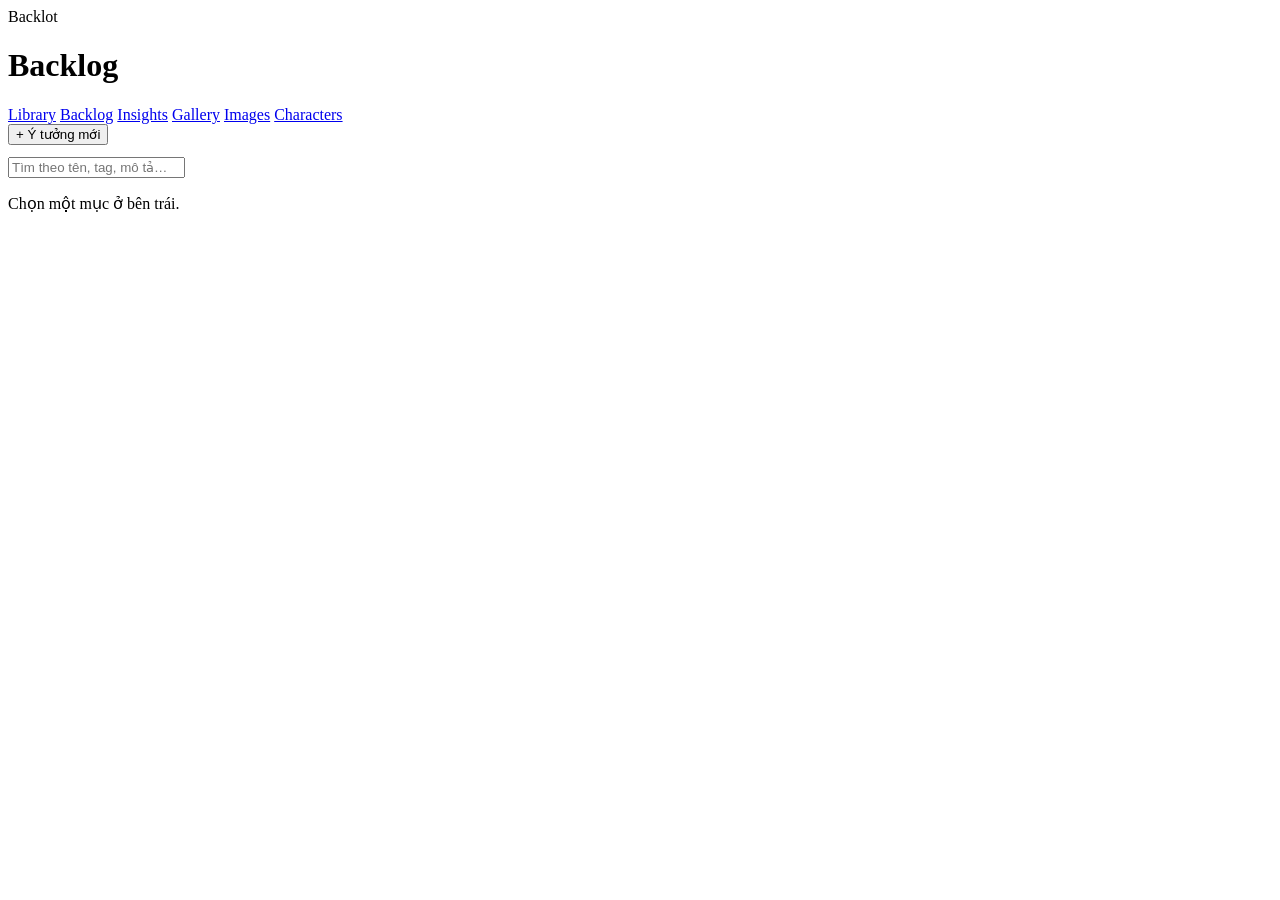
==== backlot/ui/backlog.html @ 237861db "Add Insights tab to Backlot for Facebook Page analytics New backlot/insights.py reads snapshots save" ====
<!DOCTYPE html>
<html lang="vi">
<head>
<meta charset="UTF-8">
<meta name="viewport" content="width=device-width, initial-scale=1">
<title>Backlot — Backlog</title>
<link rel="stylesheet" href="/ui/board.css">
<link rel="stylesheet" href="/ui/gallery.css">
<link rel="stylesheet" href="/ui/backlog.css">
</head>
<body>
<div class="wrap">
  <header class="slate">
    <div class="clapper"></div>
    <div>
      <span class="wordmark">Backlot</span>
      <h1>Backlog</h1>
    </div>
    <span class="chip" id="count"></span>
    <nav class="g-nav">
      <a href="/">Library</a>
      <a href="/backlog" aria-current="page">Backlog</a>
      <a href="/insights">Insights</a>
      <a href="/gallery">Gallery</a>
      <a href="/images">Images</a>
      <a href="/characters">Characters</a>
    </nav>
    <div class="spacer"></div>
  </header>

  <div class="g-layout">
    <section class="g-list" aria-label="Danh sách backlog">
      <div class="g-actions" style="margin:0 0 12px">
        <button class="g-btn primary" type="button" id="newBtn">+ Ý tưởng mới</button>
      </div>
      <div class="g-filter"><input id="q" type="search" placeholder="Tìm theo tên, tag, mô tả…" aria-label="Tìm trong backlog"></div>
      <div class="bl-status-filter" id="statusFilter" role="group" aria-label="Lọc theo trạng thái"></div>
      <div id="list"></div>
      <p class="hint" id="empty" style="display:none">Backlog đang trống. Bấm “+ Ý tưởng mới” để thêm.</p>
    </section>
    <section class="g-detail" id="detail" aria-live="polite">
      <p class="hint">Chọn một mục ở bên trái.</p>
    </section>
  </div>
</div>
<script type="module" src="/ui/backlog.js"></script>
</body>
</html>
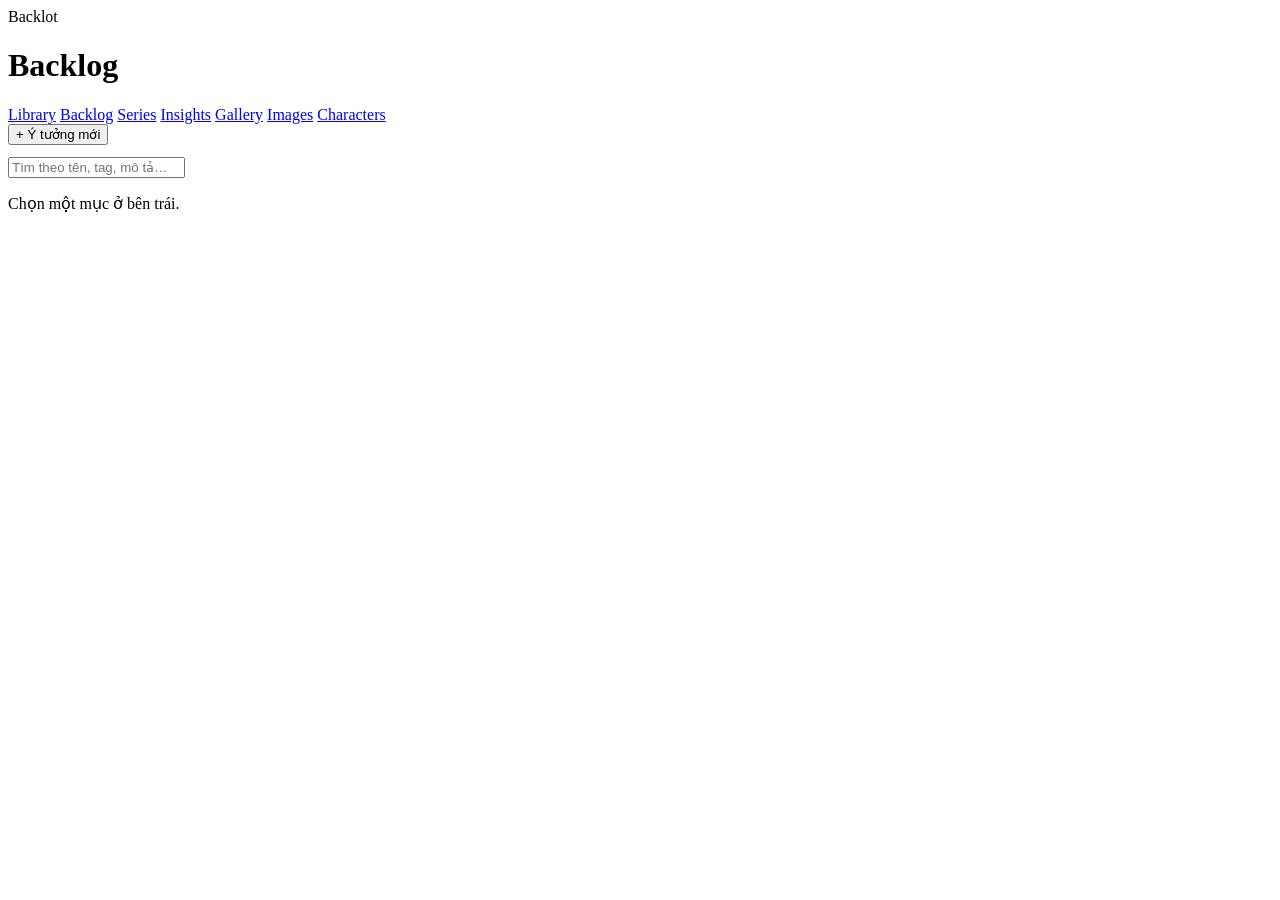
==== commit ae73f87e: "Add Series wiki tab to Backlot New lib/series.py keeps one folder per series under series/ (gitignor" ====
--- a/backlot/ui/backlog.html
+++ b/backlot/ui/backlog.html
@@ -20,6 +20,7 @@
     <nav class="g-nav">
       <a href="/">Library</a>
       <a href="/backlog" aria-current="page">Backlog</a>
+      <a href="/series">Series</a>
       <a href="/insights">Insights</a>
       <a href="/gallery">Gallery</a>
       <a href="/images">Images</a>
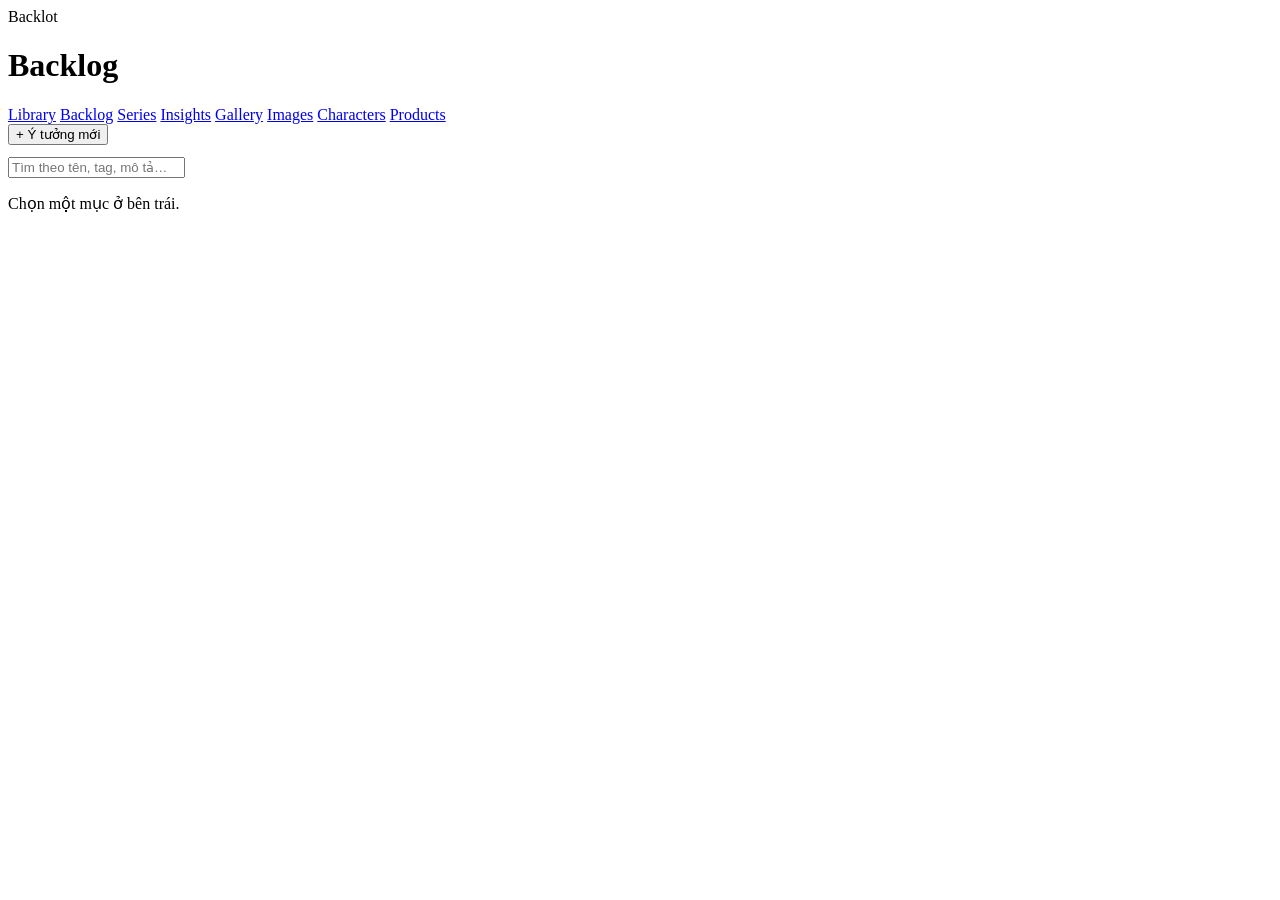
==== commit a656f803: "Add Products library with Shopee links to Backlot New /products page stores product photos, Shopee a" ====
--- a/backlot/ui/backlog.html
+++ b/backlot/ui/backlog.html
@@ -25,6 +25,7 @@
       <a href="/gallery">Gallery</a>
       <a href="/images">Images</a>
       <a href="/characters">Characters</a>
+      <a href="/products">Products</a>
     </nav>
     <div class="spacer"></div>
   </header>
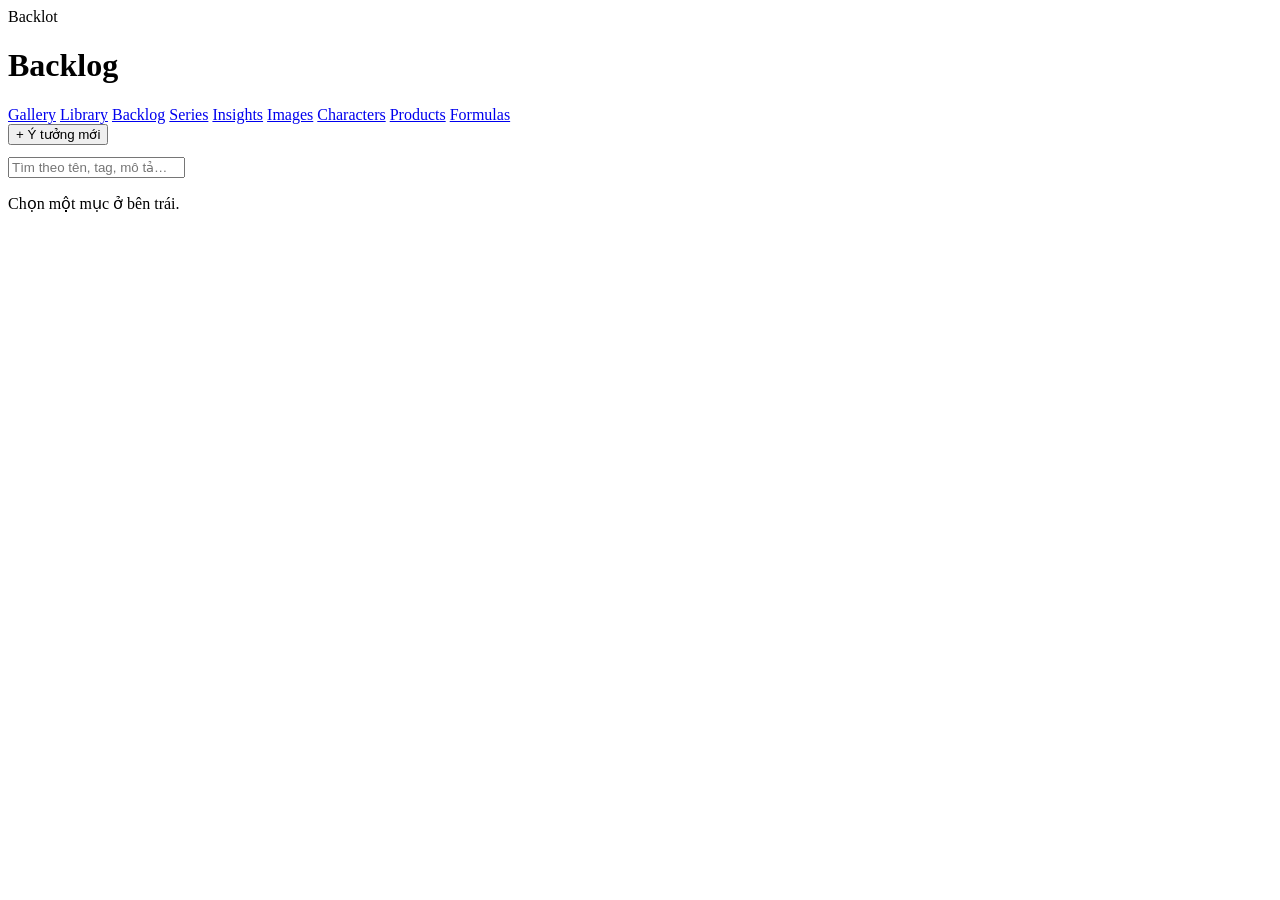
==== commit 260a4626: "Add Formulas page, posted-to labels in Gallery, and put Gallery first in Backlot nav Co-Authored-By:" ====
--- a/backlot/ui/backlog.html
+++ b/backlot/ui/backlog.html
@@ -18,14 +18,15 @@
     </div>
     <span class="chip" id="count"></span>
     <nav class="g-nav">
+      <a href="/gallery">Gallery</a>
       <a href="/">Library</a>
       <a href="/backlog" aria-current="page">Backlog</a>
       <a href="/series">Series</a>
       <a href="/insights">Insights</a>
-      <a href="/gallery">Gallery</a>
       <a href="/images">Images</a>
       <a href="/characters">Characters</a>
       <a href="/products">Products</a>
+      <a href="/formulas">Formulas</a>
     </nav>
     <div class="spacer"></div>
   </header>
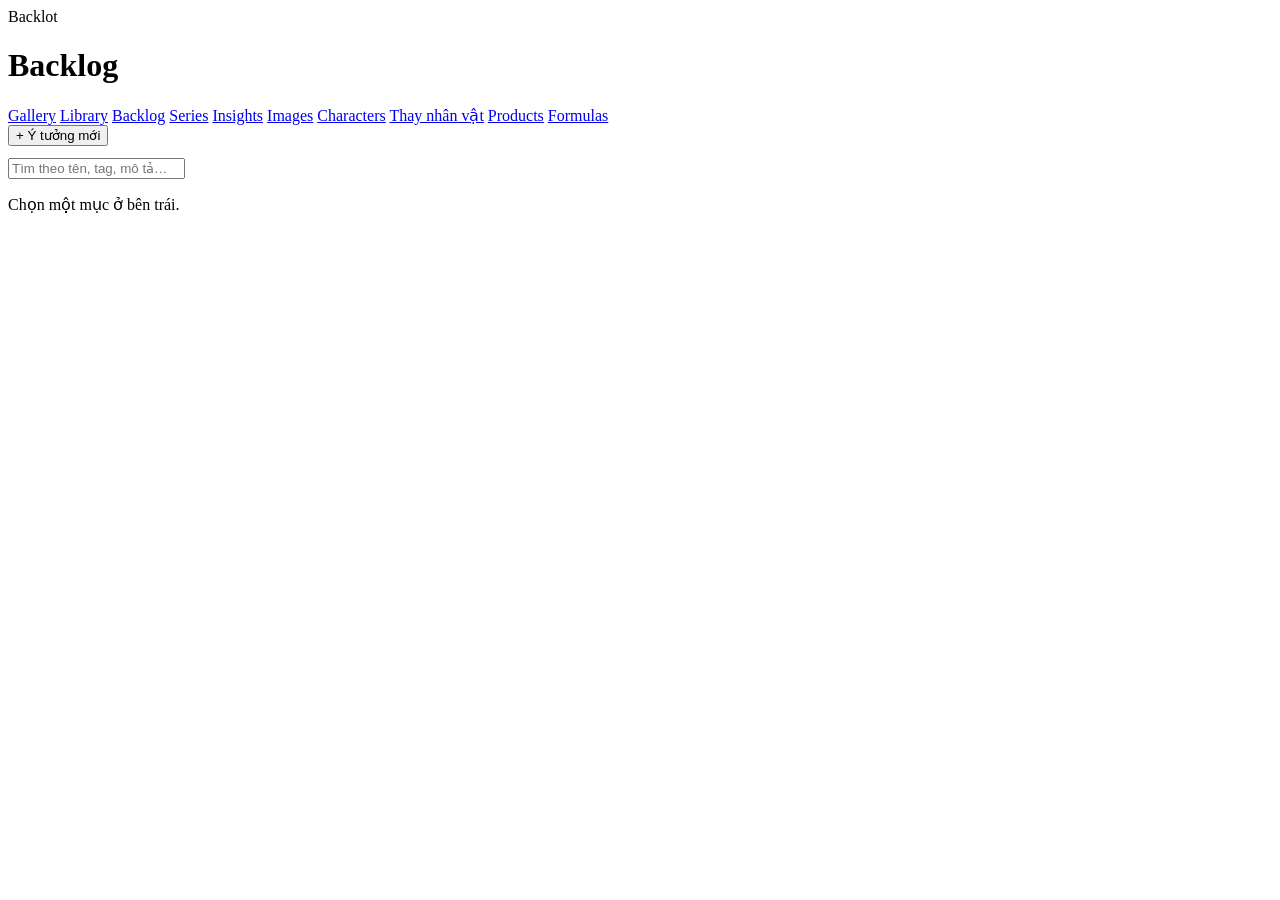
==== commit a116472f: "Add Thay nhân vật (character swap) page to Backlot New /swap page: take a video from a link (yt-dlp)" ====
--- a/backlot/ui/backlog.html
+++ b/backlot/ui/backlog.html
@@ -25,11 +25,14 @@
       <a href="/insights">Insights</a>
       <a href="/images">Images</a>
       <a href="/characters">Characters</a>
+      <a href="/swap">Thay nhân vật</a>
       <a href="/products">Products</a>
       <a href="/formulas">Formulas</a>
     </nav>
     <div class="spacer"></div>
   </header>
+
+  <section id="plans" class="pl-wrap" aria-label="Kế hoạch đăng" hidden></section>
 
   <div class="g-layout">
     <section class="g-list" aria-label="Danh sách backlog">
@@ -47,5 +50,6 @@
   </div>
 </div>
 <script type="module" src="/ui/backlog.js"></script>
+<script type="module" src="/ui/plans.js"></script>
 </body>
 </html>
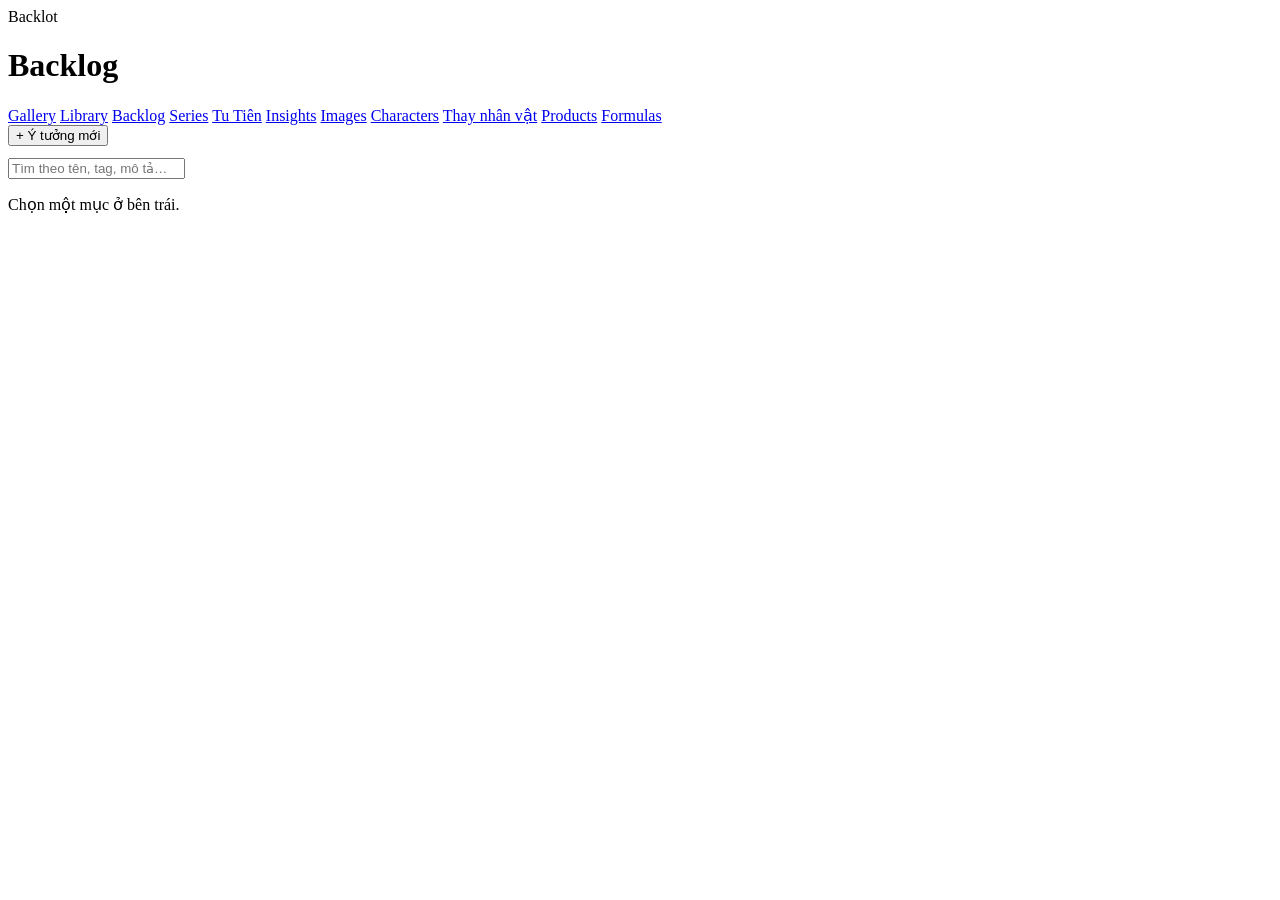
==== commit b84b5f03: "Add Tu Tiên control room page to Backlot New /tutien page for the Võng Giới Tu Tiên series, backed b" ====
--- a/backlot/ui/backlog.html
+++ b/backlot/ui/backlog.html
@@ -22,6 +22,7 @@
       <a href="/">Library</a>
       <a href="/backlog" aria-current="page">Backlog</a>
       <a href="/series">Series</a>
+      <a href="/tutien">Tu Tiên</a>
       <a href="/insights">Insights</a>
       <a href="/images">Images</a>
       <a href="/characters">Characters</a>
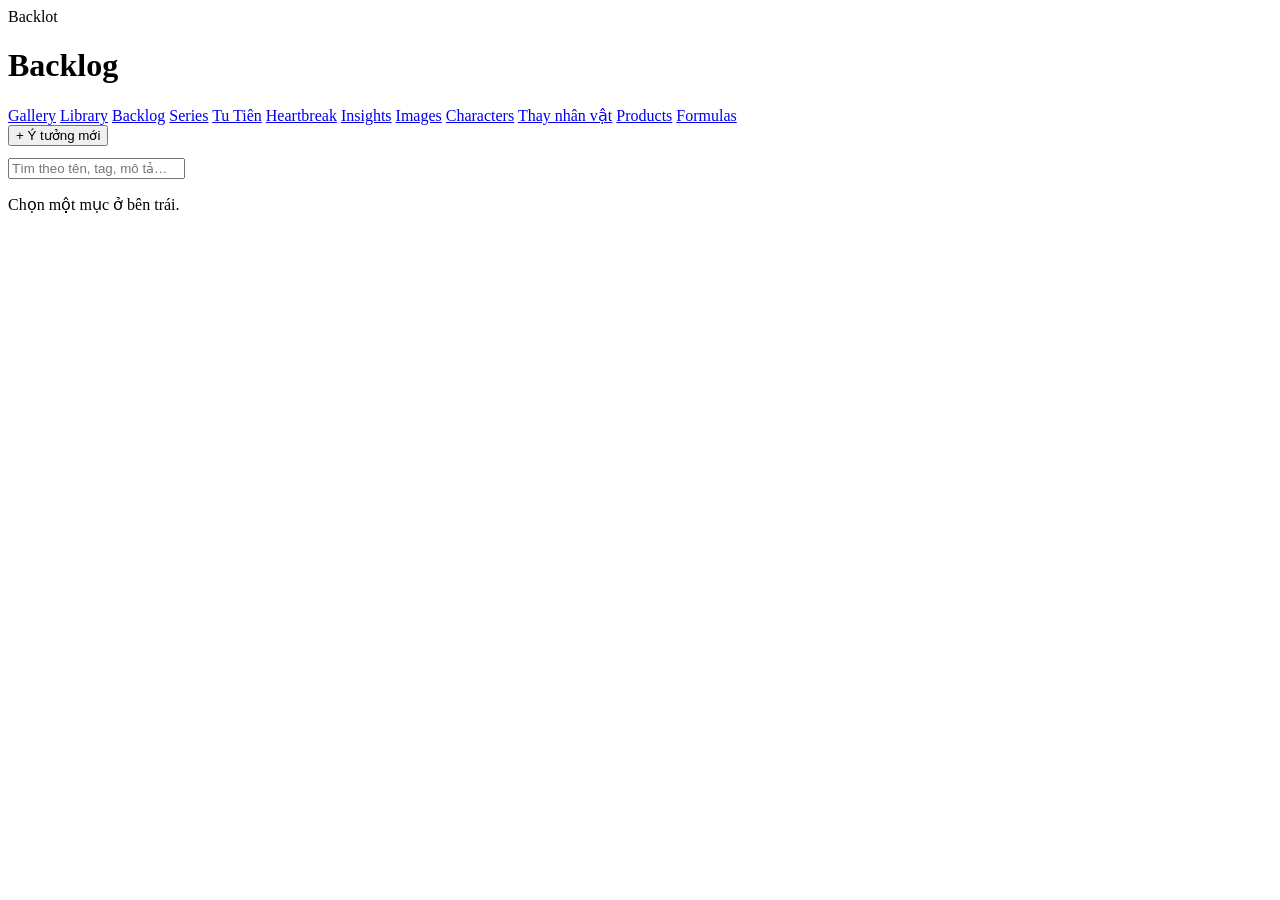
==== commit 4907ad5d: "Heartbreak studio: M2 /heartbreak page + nav + model pick" ====
--- a/backlot/ui/backlog.html
+++ b/backlot/ui/backlog.html
@@ -23,6 +23,7 @@
       <a href="/backlog" aria-current="page">Backlog</a>
       <a href="/series">Series</a>
       <a href="/tutien">Tu Tiên</a>
+      <a href="/heartbreak">Heartbreak</a>
       <a href="/insights">Insights</a>
       <a href="/images">Images</a>
       <a href="/characters">Characters</a>
